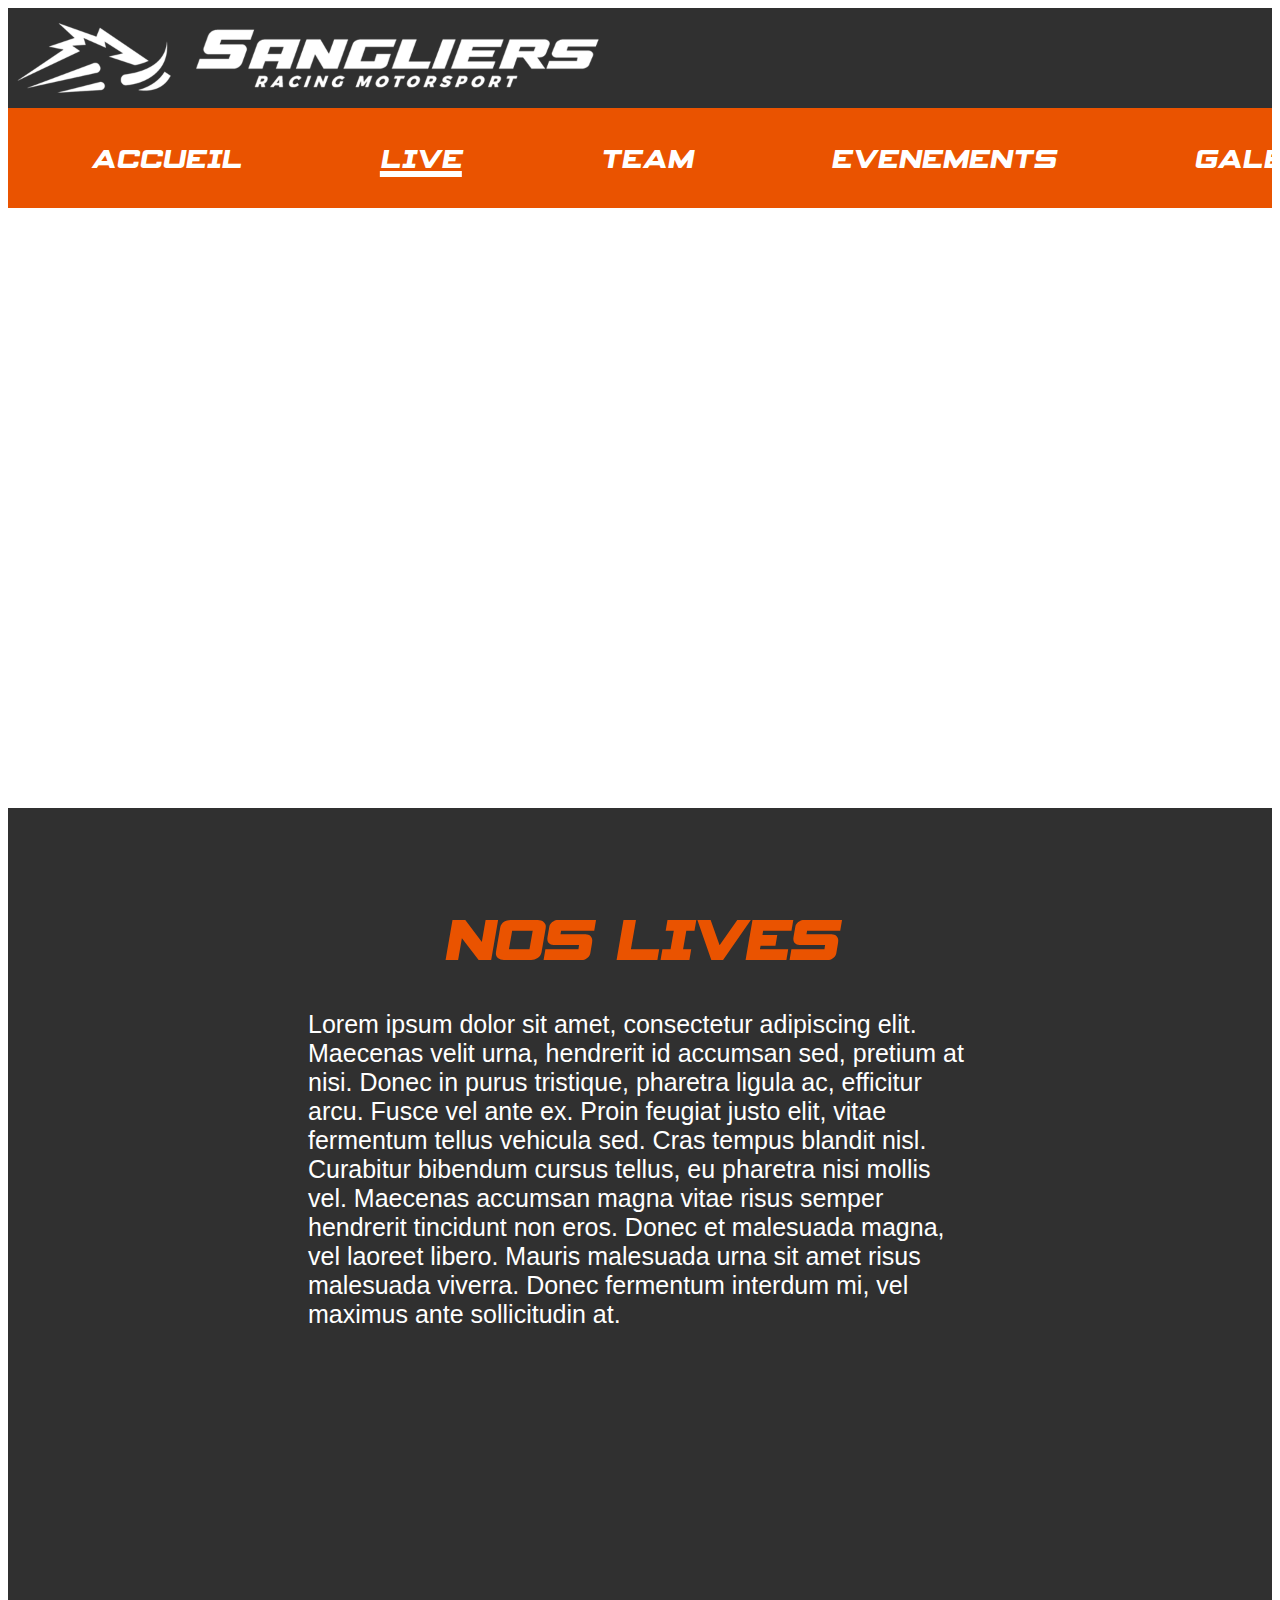
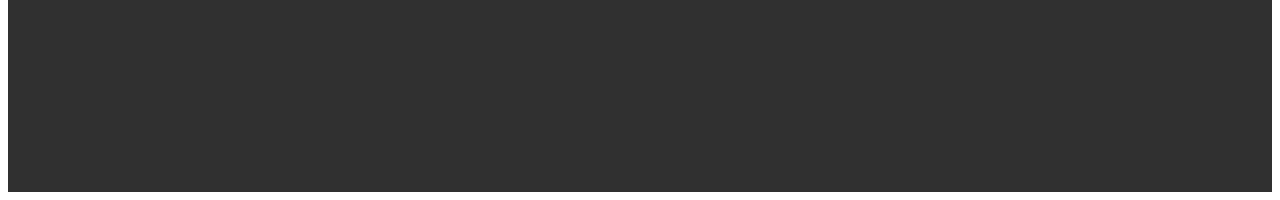
==== live.html @ 38b3212d "INDEX ET LIVE" ====
<html>

<head>
    <link rel="stylesheet" href="style.css">
</head>

<body>
    <div id="header" class="bg-grey">
        <img src="banniere.png">
    </div>
    <nav id="menu" class="bg-orange">
        <ul>
            <li> <a href="index.html">ACCUEIL</a></li>
            <li class="underline">LIVE</li>
            <li>TEAM</li>
            <li>EVENEMENTS</li>
            <li>GALERIE</li>
            <li>CONTACT</li>
        </ul>
    </nav>
    <div id="picture">
    </div>
    <div id="content" class="bg-grey">
        <h1>NOS LIVES</h1>
        <p>Lorem ipsum dolor sit amet, consectetur adipiscing elit. Maecenas velit urna, hendrerit id accumsan sed,
            pretium at nisi.
            Donec in purus tristique, pharetra ligula ac, efficitur arcu. Fusce vel ante ex.
            Proin feugiat justo elit, vitae fermentum tellus vehicula sed.
            Cras tempus blandit nisl. Curabitur bibendum cursus tellus, eu pharetra nisi mollis vel.
            Maecenas accumsan magna vitae risus semper hendrerit tincidunt non eros.
            Donec et malesuada magna, vel laoreet libero.
            Mauris malesuada urna sit amet risus malesuada viverra. Donec fermentum interdum mi, vel maximus ante
            sollicitudin at.</p>

    </div>
</body>

</html>
---- style.css ----
#header {
    height: 100px;
    width: 100%;
}

#header img {
    height: 100px;
}

#menu {
    height: 100px;
    width: 100%;
    display: flex;
    justify-content: center;
    align-items: center;
}

#menu ul {
    list-style: none;
    display: flex;
    font-family: spyagency, Arial, Helvetica, sans-serif;
    color: white;
    font-size: 28px;
    padding: 0;
}

#menu a {
    color: inherit;
    text-decoration: none;
}

#menu li {
    margin: 3%;
    padding: 15px 32px;
}

.underline {
    text-decoration: underline;
    text-decoration-thickness: 0.2em;
 }

#picture {
    height: 600px;
    width: 100%;
}

#picture img {
    object-position: 10% 40%;
    object-fit: cover;
    height: 100%;
    width: 100%;
}

#content {
    padding-top: 100px;
    height: 100%;
    width: 100%;
}

h1 {
    font-family: spyagency, Arial, Helvetica, sans-serif;
    font-size: 60px;
    text-align: center;
    margin-top: 0px;
    color: #ea5300;
}

#content p {
    margin-left: 300px;
    margin-right: 300px;
    font-family: Arial, Helvetica, sans-serif;
    color: white;
    font-size: 25px
}

.menu-item {

    height: 100%;
}

.bg-orange {
    background-color: #ea5300;
}

.bg-red {
    background-color: red;
}

.bg-grey {
    background-color: #303030;
}

@font-face {
    font-family: 'spyagency';
    src: url('spyagency.ttf') format('truetype');
}
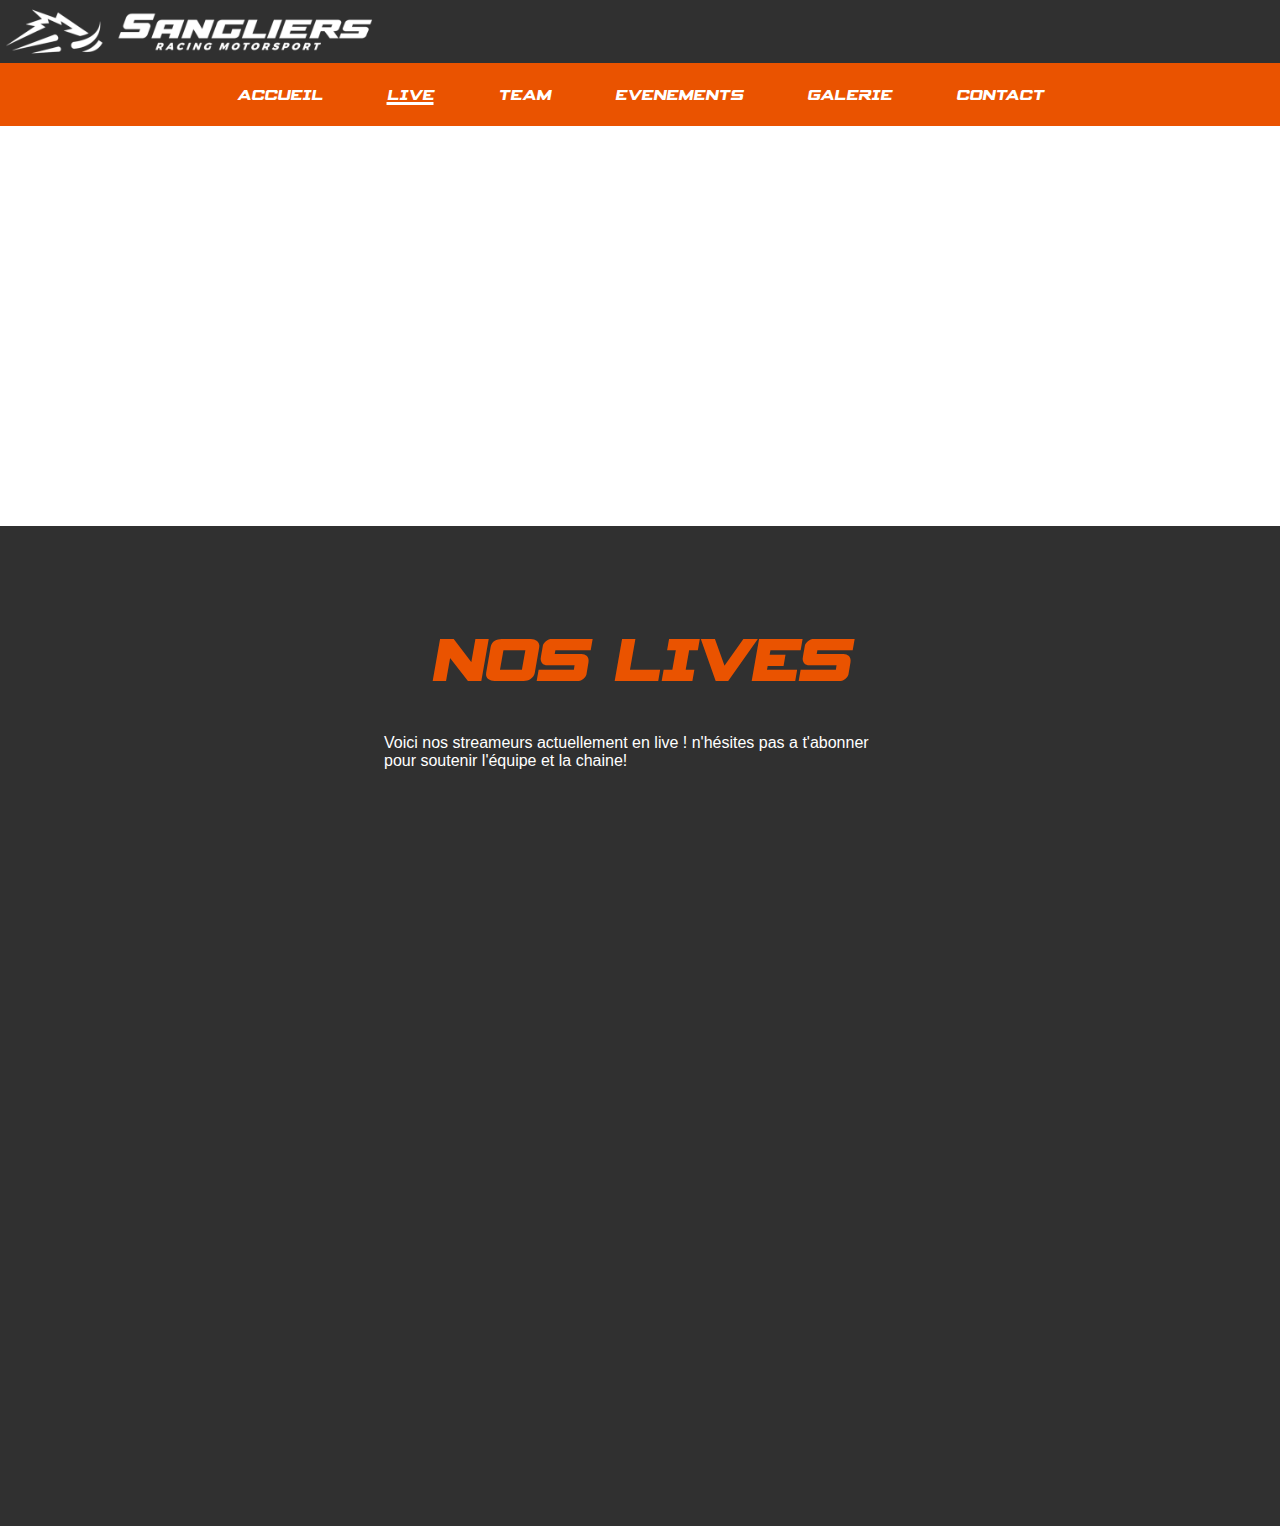
==== commit ac423f2c: "test bug" ====
--- a/live.html
+++ b/live.html
@@ -21,16 +21,12 @@
     <div id="picture">
     </div>
     <div id="content" class="bg-grey">
-        <h1>NOS LIVES</h1>
-        <p>Lorem ipsum dolor sit amet, consectetur adipiscing elit. Maecenas velit urna, hendrerit id accumsan sed,
-            pretium at nisi.
-            Donec in purus tristique, pharetra ligula ac, efficitur arcu. Fusce vel ante ex.
-            Proin feugiat justo elit, vitae fermentum tellus vehicula sed.
-            Cras tempus blandit nisl. Curabitur bibendum cursus tellus, eu pharetra nisi mollis vel.
-            Maecenas accumsan magna vitae risus semper hendrerit tincidunt non eros.
-            Donec et malesuada magna, vel laoreet libero.
-            Mauris malesuada urna sit amet risus malesuada viverra. Donec fermentum interdum mi, vel maximus ante
-            sollicitudin at.</p>
+        <div class="container-text">
+            <h1>NOS LIVES</h1>
+            <p>Voici nos streameurs actuellement en live !
+                n'hésites pas a t'abonner pour soutenir l'équipe et la chaine!
+            </p>
+        </div>
 
     </div>
 </body>
--- a/style.css
+++ b/style.css
@@ -1,18 +1,21 @@
+body,
+div,
+p {
+    margin: 0;
+}
+
 #header {
-    height: 100px;
+    height: 7%;
     width: 100%;
 }
 
 #header img {
-    height: 100px;
+    height: 100%;
+
 }
 
 #menu {
-    height: 100px;
-    width: 100%;
-    display: flex;
-    justify-content: center;
-    align-items: center;
+    height: 7%;
 }
 
 #menu ul {
@@ -20,8 +23,17 @@
     display: flex;
     font-family: spyagency, Arial, Helvetica, sans-serif;
     color: white;
-    font-size: 28px;
-    padding: 0;
+    font-size: 100%;
+    padding: 0px;
+    margin: 0px;
+    justify-content: center;
+    align-items: center;
+    height: 100%;
+
+}
+
+#menu li {
+    margin: 0 2em;
 }
 
 #menu a {
@@ -29,18 +41,14 @@
     text-decoration: none;
 }
 
-#menu li {
-    margin: 3%;
-    padding: 15px 32px;
-}
 
 .underline {
     text-decoration: underline;
     text-decoration-thickness: 0.2em;
- }
+}
 
 #picture {
-    height: 600px;
+    height: 25em;
     width: 100%;
 }
 
@@ -59,18 +67,20 @@
 
 h1 {
     font-family: spyagency, Arial, Helvetica, sans-serif;
-    font-size: 60px;
+    font-size: 400%;
     text-align: center;
     margin-top: 0px;
     color: #ea5300;
 }
 
 #content p {
-    margin-left: 300px;
-    margin-right: 300px;
     font-family: Arial, Helvetica, sans-serif;
     color: white;
-    font-size: 25px
+    font-size: 100%;
+}
+
+.container-text {
+    padding: 0 30%;
 }
 
 .menu-item {
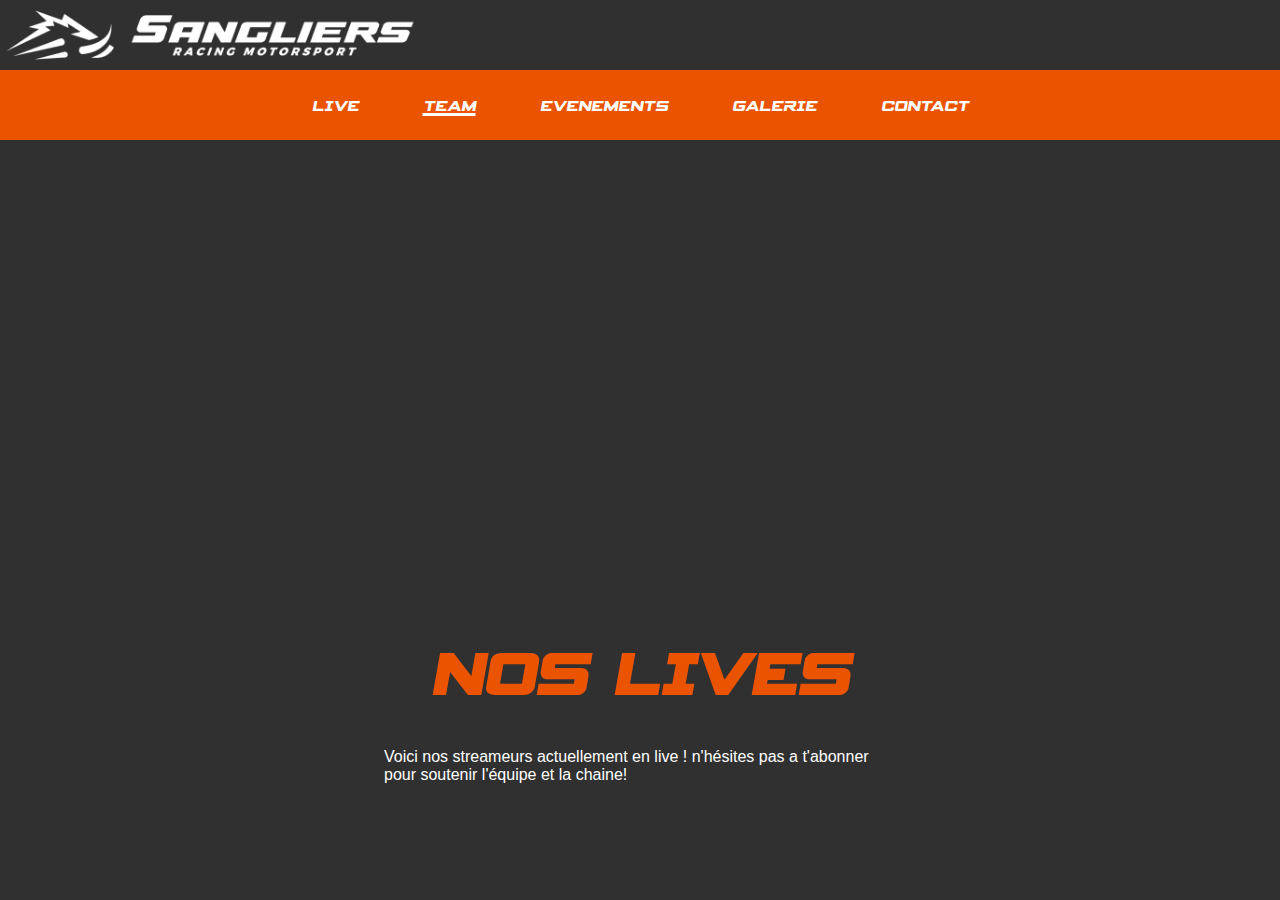
==== commit ffdf0c75: "live" ====
--- a/live.html
+++ b/live.html
@@ -10,9 +10,8 @@
     </div>
     <nav id="menu" class="bg-orange">
         <ul>
-            <li> <a href="index.html">ACCUEIL</a></li>
-            <li class="underline">LIVE</li>
-            <li>TEAM</li>
+            <li> <a href="index.html">LIVE</a></li>
+            <li class="underline">TEAM</li>
             <li>EVENEMENTS</li>
             <li>GALERIE</li>
             <li>CONTACT</li>
--- a/style.css
+++ b/style.css
@@ -1,3 +1,4 @@
+body { background-color: #303030; }
 body,
 div,
 p {
@@ -5,7 +6,7 @@
 }
 
 #header {
-    height: 7%;
+    height: 70px;
     width: 100%;
 }
 
@@ -15,7 +16,7 @@
 }
 
 #menu {
-    height: 7%;
+    height: 70px;
 }
 
 #menu ul {
@@ -61,8 +62,7 @@
 
 #content {
     padding-top: 100px;
-    height: 100%;
-    width: 100%;
+     width: 100%;
 }
 
 h1 {
